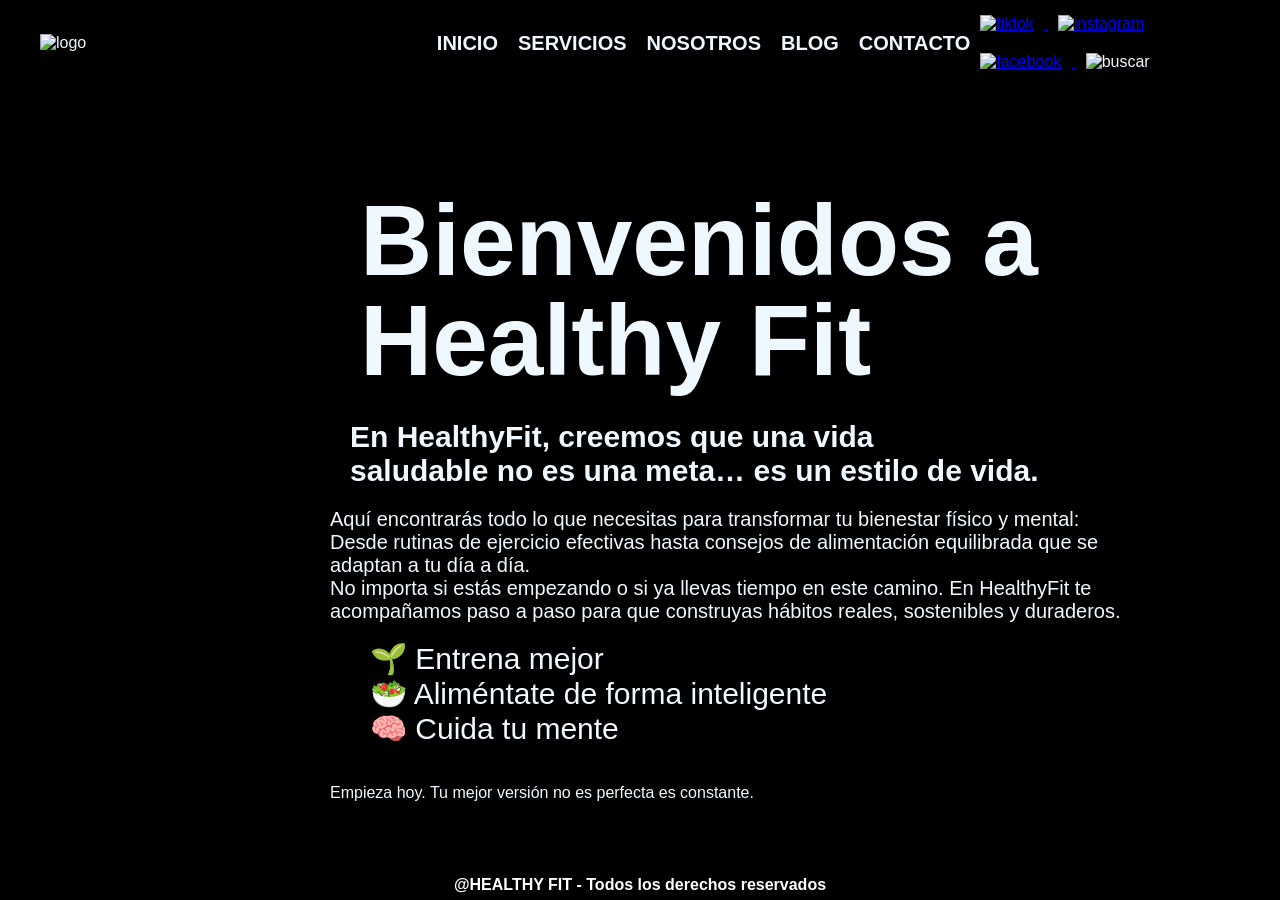
==== index.html @ 349d19da "Add files via upload" ====
<!DOCTYPE html>
<html lang="es">
<head>
    <meta charset="UTF-8">
    <meta name="viewport" content="width=device-width, initial-scale=1.0">
    <title>HealthyFit</title>
    <link rel="stylesheet" href="estilos.css">
</head>
<body>
    <header class="cabecera">
        <div class="logo">
            <img src="imagenes/logo.png" alt="logo">
        </div>
        <nav class="menu">
        <ul>
            <li> <a href="index.html">INICIO</a></li>
            <li><a href="servicios.html" target="contenidoframe">SERVICIOS</a></li>
            <li><a href="nosotros.html" target="contenidoframe">NOSOTROS</a></li>
            <li><a href="blog.html" target="contenidoframe">BLOG</a></li>
            <li><a href="contacto.html" target="contenidoframe">CONTACTO</a></li>
        </ul>
        </nav>
        <div class="redes">
            <a href="https://www.tiktok.com/search?q=zarela&t=1773526103520" target="_blank">
            <img src="imagenes/iconos/tiktok.png" alt="tiktok">
            </a>
            <a href="https://www.instagram.com/" target="_blank">
            <img src="imagenes/iconos/instagram.png" alt="instagram">
            </a>
            <a href="https://www.facebook.com/" target="_blank">
            <img src="imagenes/iconos/facebook.png" alt="facebook">
            </a>
            <img src="imagenes/iconos/buscar.png" alt="buscar">
        </div>
    </header>
    <div class="contenido">
        <Iframe name="contenidoframe" src="inicio_portada.html"></Iframe>
    </div>
    <footer class="pie_de_pagina">
    <p>@HEALTHY FIT - Todos los derechos reservados</p>
    </footer>
</body>
</html>
---- estilos.css ----
*{
    margin: 0;
    font-family: Arial, Helvetica, sans-serif;
}
body{
    background-color: black;
}
.cabecera{
    background-color: black;
    color: aliceblue;
    display: flex;
    align-items: center;
    padding: 5px 40px;
}
.logo{
    width: 500px;
}
.logo img{
    height: 100px;
}
.menu ul{
    display: flex;
    list-style: none;
    gap: 20px;
}
.menu a{
    color: aliceblue;
    font-size: 20px;
    text-decoration: none;
    font-weight: bold;
    gap: 40px;
}
.menu a:hover{
    color: #f80;
}
.redes{
    gap: 20px;
    margin-left: auto;
}
.redes img{
    height: 35px;
    padding: 10px;
}
.contenido{
    background-color: #f80;
    width: 100%;
    height: calc(100vh - 110px)
}
iframe{
    width: 100%;
    height: 100%;
    border: none;
}
.pie_de_pagina{
    background-color: black;
    color: white;
    font-family: Arial, Helvetica, sans-serif;
    text-align: center;
    height: 20px;
    font-weight: bolder;
}
/***********************
AQUÍ PERSONALIZO LA PORTADA
***********************/
.portada{
    height: 100vh;
    background-image: url("imagenes/portadaa.jpeg");
    background-size: cover;
    background-position: top;
    background-repeat: no-repeat;
    position: relative;
}
.portada_texto{
    position: absolute;
    top: 50%;
    right: 100px;
    transform: translateY(-50%);
    width: 800px;
    color: aliceblue;
    padding: 50px;
}
.portada_texto h1{
    font-size: 100px;
    line-height: 1;
    margin: 30px;
}
.portada_texto h3{
    font-size: 30px;
    font-weight: 600;
    margin: 20px;
}
.portada_texto p{
    font-size: 20px;
}
.beneficios{
    list-style: none;
    margin-bottom: 20px;
}
.beneficios li{
    font-size: 30px;
}
/***********************
AQUÍ PERSONALIZO LA SECCIÓN DE SERVICIOS
***********************/
.servicios-body{
    background-image: url(imagenes/servicios/fondo-servicios.jpeg);
    background-size: cover;
    background-position: top;
    background-repeat: no-repeat;
    position: relative;
}
.servicios_seccion h1{
    background-color: #f80;
    color: aliceblue;
    padding: 10px 30px;
    border-radius: 60px;
    display: inline-block;
    font-size: 40px;
    margin-bottom: 40px;
}
.elemento_servicio img{
    width: 300px;
    height: 300px;
    object-fit: cover;
    border-radius: 50%;
    border: 3px solid #f80;
}
.elemento_servicio h2{
    background-color: aliceblue;
    color: #f80;
    padding: 10px 40px;
    border-radius: 60px;
    display: inline-block;
    font-size: 20px;
    font-weight: bolder;
    display: inline-block;
}
.servicios_grilla{
    display: grid;
    grid-template-columns: repeat(3,1fr);
}
.servicios_seccion{
    text-align: center;
    margin-top: 100px;
}
/***********************
AQUÍ PERSONALIZO LA SECCIÓN DE NOSOTROS
***********************/
.cabecera_nosotros{
    background-color: black;
    position: relative;
    width: 100%;
}
.cabecera_nosotros img{
    width: 100%;
}
.cabecera_nosotros h1{
    position: absolute;
    top: 25%;
    color: #f80;
    font-size: 110px;
    font-weight: 800;
    padding-left: 50px;
}
.equipo{
    color: aliceblue;
    display: flex;
    gap: 40px;
    align-items: center;
    padding: 80px 300px;
}
.equipo img{
    width: 300px;
    border-radius: 20px;
    border: #f80 solid 2px;
}
.equipo p{
    text-align: justify;
    padding-left: 80px;
    font-size: large;
}
.mis_vis{
    display: grid;
    text-align: center;
    grid-template-columns: 1fr 1fr;
    color: aliceblue;
    padding: 20px 30px;
    gap: 80px;
}
.bloque h3{
    color: #f80;
    font-size: larger;
}
.bloque p{
    text-align: justify;
    font-size: large;
    padding-left: 50px;
    padding-right: 50px;
}
/***********************
AQUÍ PERSONALIZO LA SECCIÓN DE BLOG
***********************/
.blog{
    background-color: aliceblue;
    color: black;
    display: grid;
    grid-template-columns: 1fr 1fr;
    gap: 80px;
    padding: 50px;
}
.post h3{
    color: #f80;
    font-size: 44px;
    text-align: center;
    margin-bottom: 50px;
}
.post p{
    color: black;
    font-size: 25px;
    text-align: justify;
    padding: 10px;
    padding-right: 50px;
    padding-left: 50px;

}
.blog img{
    width: 700px;
    border-radius: 20px;
    border: #f80 solid 2px;
}
.imagenL{
    text-align: center;
    padding: 20px;
}
.imagenR{
    text-align: center;
}
/***********************
AQUÍ PERSONALIZO LA SECCIÓN DE CONTACTO
***********************/
.contacto{
    min-height: 100vh;
    background-image: url(imagenes/contacto.jpeg);
    background-size: cover;
}
.contacto h1{
    font-size: 90px;
    color: aliceblue;
    padding-left: 250px;
    padding-top: 50px;
    text-align: left;
}
.contacto p{
    color: aliceblue;
    font-size: 20px;
    text-align: left;
    padding-left: 350px;
}
.contacto_contenedor{
    text-align: center;
    width: 980px;
}
.contacto_formulario{
    display: flex;
    flex-direction: column;
    padding: 50px;
    gap: 40px;
    padding-left: 100px;
}
.contacto_formulario input,
.contacto_formulario select{
    border-radius: 25px;
    padding: 30px;
    border: 2px solid aliceblue;
    color: aliceblue;
    background: transparent;
    outline: none;
    font-size: 17px;
}
.contacto_formulario input::placeholder{
    color: aliceblue;
    font-size: 17px;
}
.contacto_formulario option{
    color: black;
}
.contacto_formulario button{
    padding: 10px;
    border-radius: 25px;
    border: 2px solid aliceblue;
    color: aliceblue;
    background-color: #f80;
    border-color: aliceblue;
    width: 300px;
    font-size: 18px;
    align-self: center;
    display: flex;
    justify-content: center;
    gap: 8px;
    font-weight: bold;
}
.contacto_formulario button img{
    width: 25px;
}
/***********************
AQUÍ HAGO LA WEB RESPONSIVE PARA CELULARES
***********************/
@media (max-width: 768px){
    .cabecera{
        flex-direction: column;
    }
    .menu ul{
        flex-direction: column;
    }
    .redes{
        margin-left: 0;
    }
    .portada{
        height: auto;
        padding: 100px 20px;
    }
    .portada_texto{
        transform: none;
        position: static;
        width: 100% 20px;
        text-align: center;
    }
/***********************
RESPONSIVO SERVICIOS
***********************/
.servicios_grilla{
    grid-template-columns: 1fr;
    gap: 40px;
}
/***********************
RESPONSIVO NOSOTROS
***********************/
.equipo{
    flex-direction: column;
}
.equipo p{
    padding: 5px 5px;
}
.equipo img{
    width: 1000%;
}
.mis_vis{
    grid-template-columns: 1fr;
}
.cabecera_nosotros h1{
    text-align: center;
    font-size: 80px;
}
/***********************
RESPONSIVO BLOG
***********************/
.blog{
    grid-template-columns: 1fr;
}
.post h3 p{
    text-align: center;
}
.blog img{
    width: 100%;
}
/***********************
RESPONSIVO CONTACTO
***********************/
.contacto{
    align-items: center;
}

}
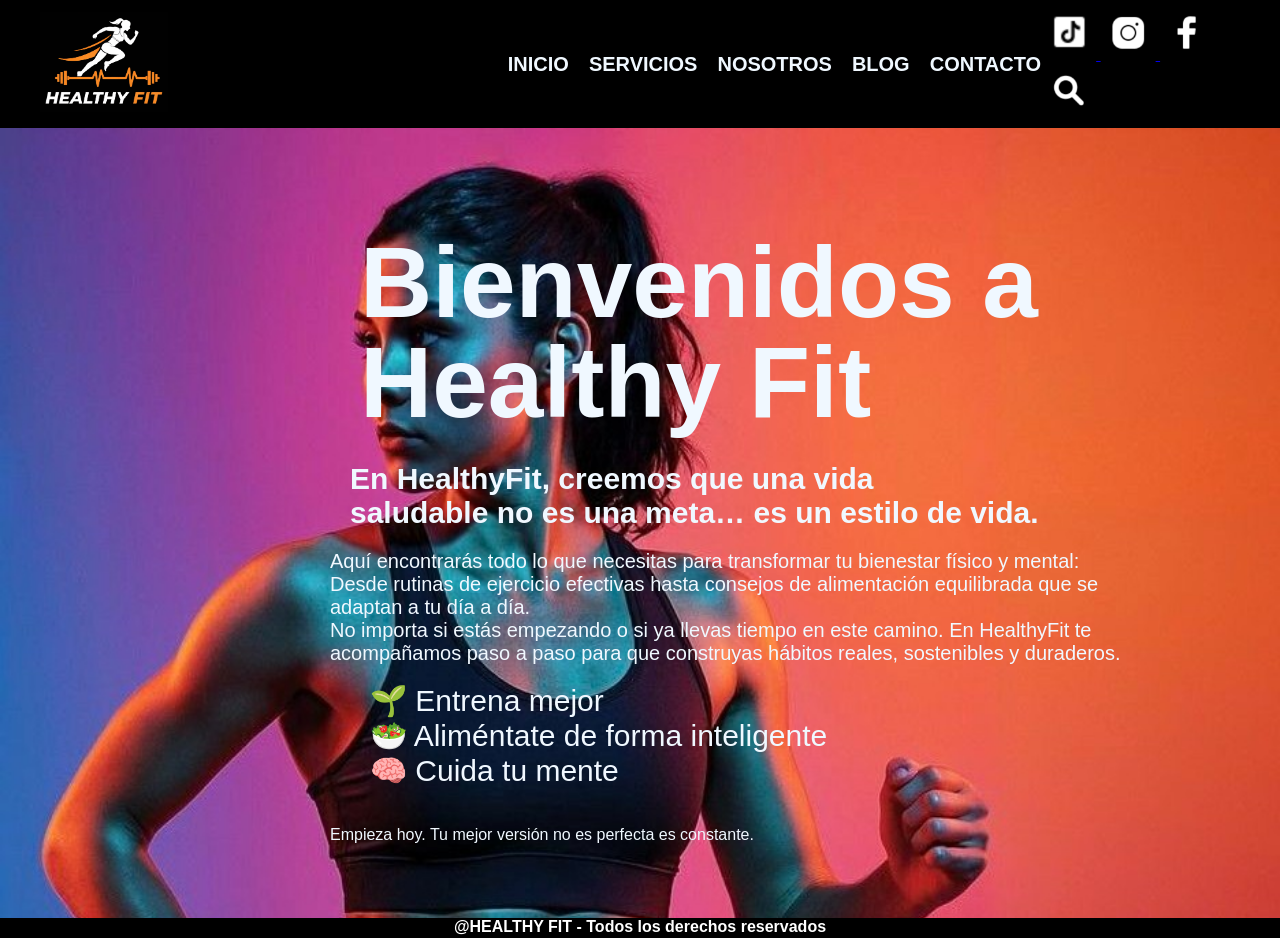
==== commit c672e285: "Update index.html" ====
--- a/index.html
+++ b/index.html
@@ -4,6 +4,7 @@
     <meta charset="UTF-8">
     <meta name="viewport" content="width=device-width, initial-scale=1.0">
     <title>HealthyFit</title>
+    <link rel="icon" href="imagenes/logo.png">
     <link rel="stylesheet" href="estilos.css">
 </head>
 <body>
@@ -40,4 +41,4 @@
     <p>@HEALTHY FIT - Todos los derechos reservados</p>
     </footer>
 </body>
-</html>+</html>
